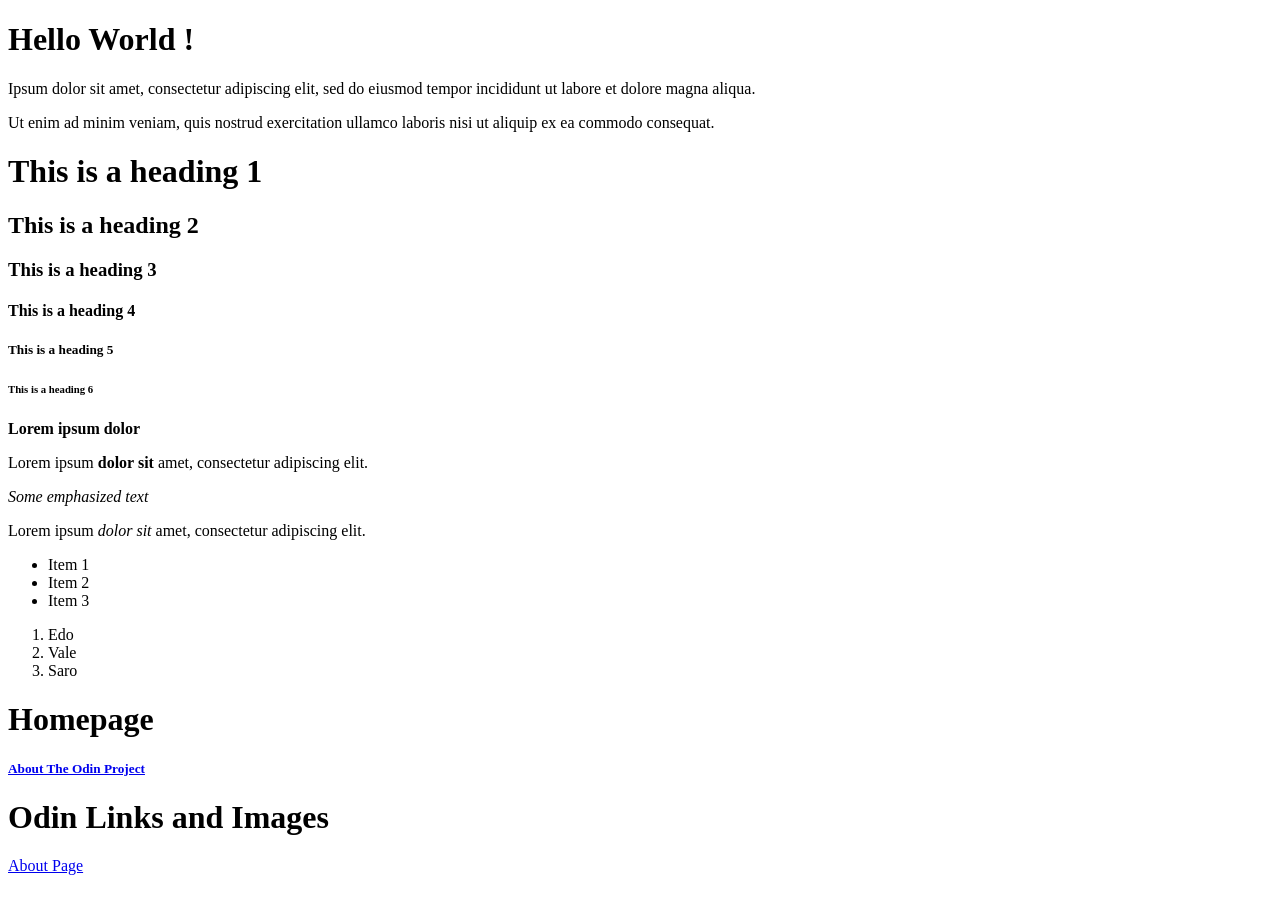
==== html-boilerplate/index.html @ a692bfec "index.html" ====
<!DOCTYPE html>
<html lang="en">   

  <head>
    <meta charset="UTF-8">
    <title>My First Webpage</title>
  </head>
       
   <body>
    <h1>Hello World !</h1>


  <p> Ipsum dolor sit amet, consectetur adipiscing elit, sed do eiusmod tempor
  incididunt ut labore et dolore magna aliqua.</p>

 <p> Ut enim ad minim veniam, quis nostrud exercitation ullamco laboris
  nisi ut aliquip ex ea commodo consequat.
 </p>


 <h1>This is a heading 1</h1>
    <h2>This is a heading 2</h2>
    <h3>This is a heading 3</h3>
    <h4>This is a heading 4</h4>
    <h5>This is a heading 5</h5>
    <h6>This is a heading 6</h6>

    <strong>Lorem ipsum dolor</strong>

    <p>Lorem ipsum <strong>dolor sit</strong> 
     amet, consectetur adipiscing elit.</p>

      <em>Some emphasized text</em>

      <p>Lorem ipsum <em>dolor sit</em> amet,
       consectetur adipiscing elit.</p>

       <!-- I am an html comment -->

       <!-- sono un commento scritto male-->

     <ul>
  <li>Item 1</li>
  <li>Item 2</li>
  <li>Item 3</li>
     </ul>

     <ol>
  <li>Edo</li>
  <li>Vale</li>
  <li>Saro</li>
     </ol>


     <h1>Homepage</h1>
    
     <a href="https://www.theodinproject.com/about"
     target="_blank" rel="noopener noreferrer">

        <h5>About The Odin Project</h5></a>

             <!-- While href specifies the destination link,
                  target specifies where the linked resource will be opened.
                  If it is not present, then, by default,
                  it will take on the _self value which opens the link in the current tab.
                  To open the link in a new tab or window (depends on browser settings)
                  you can set it to _blank as follows: --> 

  <h1>Odin Links and Images</h1>
  </head>

  <body>
    <a href="about.html">
    <p>About Page</p></a>
  </body>

  </body>
  
</html>
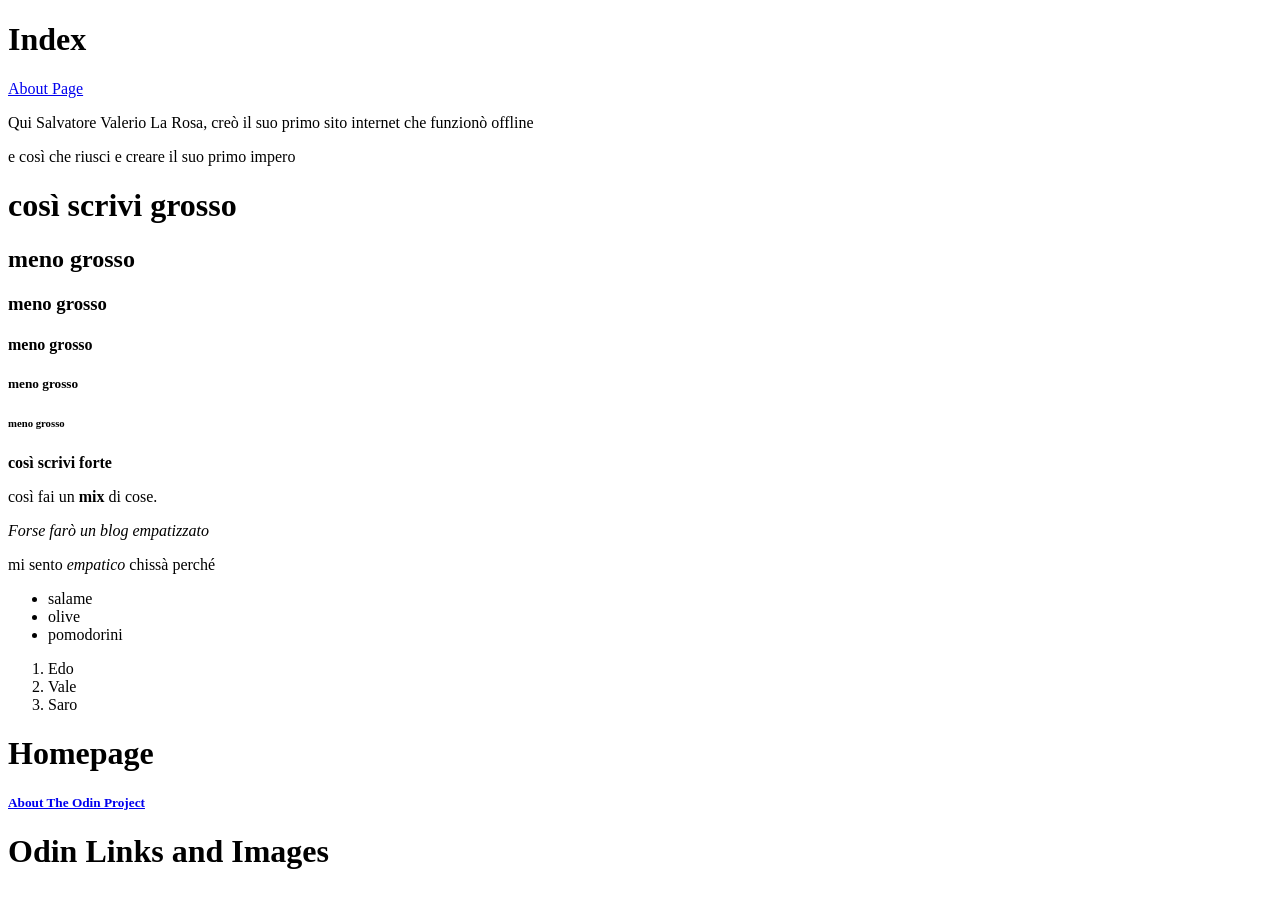
==== commit 2764c335: "html-boilerplate/" ====
--- a/html-boilerplate/index.html
+++ b/html-boilerplate/index.html
@@ -6,43 +6,49 @@
     <title>My First Webpage</title>
   </head>
        
+
+  
+
    <body>
-    <h1>Hello World !</h1>
+    <h1>Index</h1>
 
 
-  <p> Ipsum dolor sit amet, consectetur adipiscing elit, sed do eiusmod tempor
-  incididunt ut labore et dolore magna aliqua.</p>
+  <body>
+    <a href="about.html">
+    <p>About Page</p></a>
+  </body>
 
- <p> Ut enim ad minim veniam, quis nostrud exercitation ullamco laboris
-  nisi ut aliquip ex ea commodo consequat.
+
+  <p> Qui Salvatore Valerio La Rosa, creò il suo primo sito internet che funzionò offline</p>
+
+ <p> e così che riusci e creare il suo primo impero
  </p>
 
 
- <h1>This is a heading 1</h1>
-    <h2>This is a heading 2</h2>
-    <h3>This is a heading 3</h3>
-    <h4>This is a heading 4</h4>
-    <h5>This is a heading 5</h5>
-    <h6>This is a heading 6</h6>
+ <h1>così scrivi grosso</h1>
+    <h2>meno grosso</h2>
+    <h3>meno grosso</h3>
+    <h4>meno grosso</h4>
+    <h5>meno grosso</h5>
+    <h6>meno grosso</h6>
 
-    <strong>Lorem ipsum dolor</strong>
+    <strong>così scrivi forte</strong>
 
-    <p>Lorem ipsum <strong>dolor sit</strong> 
-     amet, consectetur adipiscing elit.</p>
+    <p>così fai un <strong>mix</strong> 
+     di cose.</p>
 
-      <em>Some emphasized text</em>
+      <em>Forse farò un blog empatizzato</em>
 
-      <p>Lorem ipsum <em>dolor sit</em> amet,
-       consectetur adipiscing elit.</p>
+      <p>mi sento <em>empatico</em> chissà perché</p>
 
        <!-- I am an html comment -->
 
        <!-- sono un commento scritto male-->
 
      <ul>
-  <li>Item 1</li>
-  <li>Item 2</li>
-  <li>Item 3</li>
+  <li>salame</li>
+  <li>olive</li>
+  <li>pomodorini</li>
      </ul>
 
      <ol>
@@ -69,10 +75,6 @@
   <h1>Odin Links and Images</h1>
   </head>
 
-  <body>
-    <a href="about.html">
-    <p>About Page</p></a>
-  </body>
 
   </body>
   
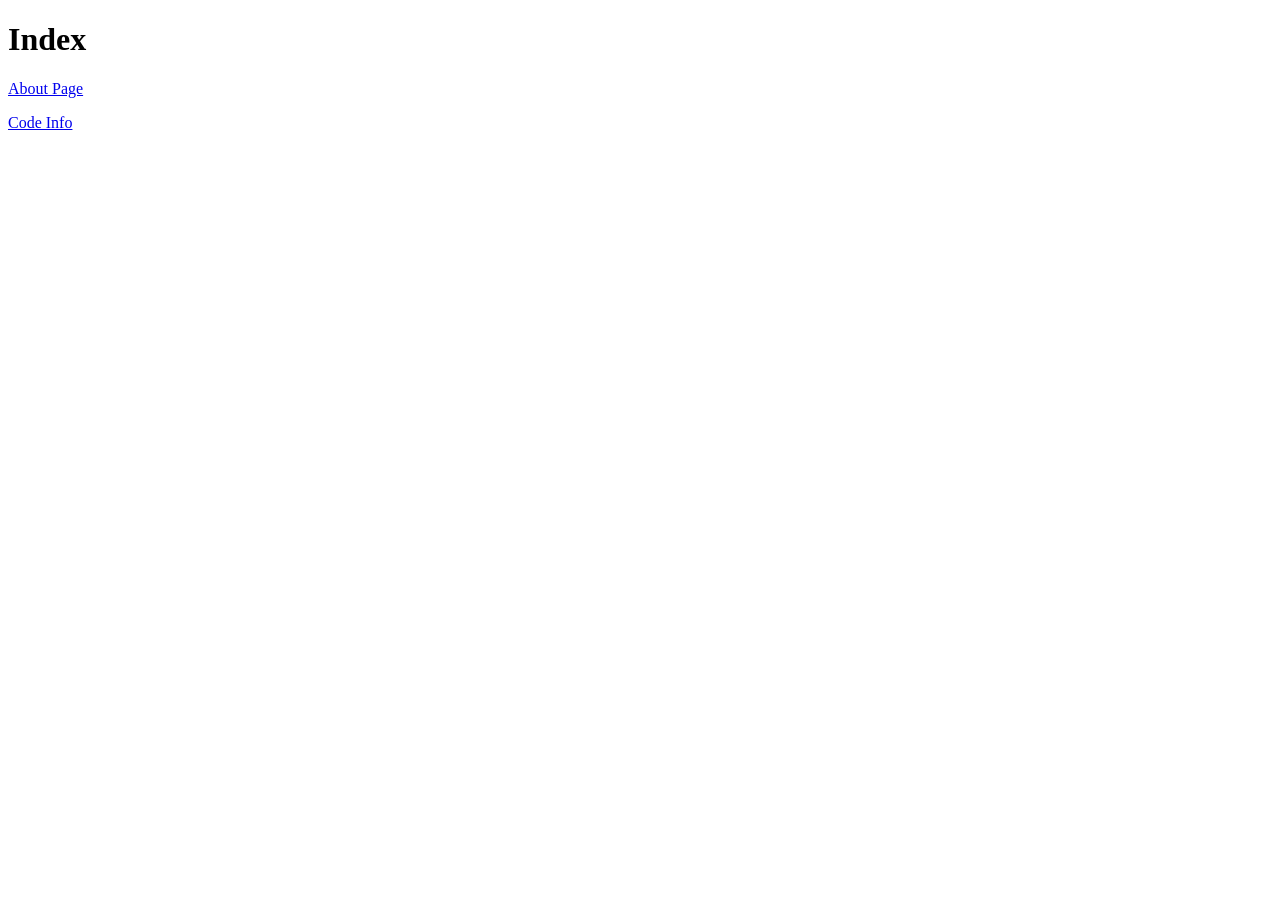
==== commit 5a277fc8: "adding link system" ====
--- a/html-boilerplate/index.html
+++ b/html-boilerplate/index.html
@@ -9,73 +9,25 @@
 
   
 
-   <body>
+<body>
     <h1>Index</h1>
 
 
   <body>
     <a href="about.html">
     <p>About Page</p></a>
+
+     <a href="html.tutorial.html">
+    <p>Code Info</p></a>
   </body>
 
 
-  <p> Qui Salvatore Valerio La Rosa, creò il suo primo sito internet che funzionò offline</p>
-
- <p> e così che riusci e creare il suo primo impero
- </p>
 
 
- <h1>così scrivi grosso</h1>
-    <h2>meno grosso</h2>
-    <h3>meno grosso</h3>
-    <h4>meno grosso</h4>
-    <h5>meno grosso</h5>
-    <h6>meno grosso</h6>
 
-    <strong>così scrivi forte</strong>
-
-    <p>così fai un <strong>mix</strong> 
-     di cose.</p>
-
-      <em>Forse farò un blog empatizzato</em>
-
-      <p>mi sento <em>empatico</em> chissà perché</p>
-
-       <!-- I am an html comment -->
-
-       <!-- sono un commento scritto male-->
-
-     <ul>
-  <li>salame</li>
-  <li>olive</li>
-  <li>pomodorini</li>
-     </ul>
-
-     <ol>
-  <li>Edo</li>
-  <li>Vale</li>
-  <li>Saro</li>
-     </ol>
-
-
-     <h1>Homepage</h1>
-    
-     <a href="https://www.theodinproject.com/about"
-     target="_blank" rel="noopener noreferrer">
-
-        <h5>About The Odin Project</h5></a>
-
-             <!-- While href specifies the destination link,
-                  target specifies where the linked resource will be opened.
-                  If it is not present, then, by default,
-                  it will take on the _self value which opens the link in the current tab.
-                  To open the link in a new tab or window (depends on browser settings)
-                  you can set it to _blank as follows: --> 
-
-  <h1>Odin Links and Images</h1>
   </head>
 
 
-  </body>
+</body>
   
 </html>
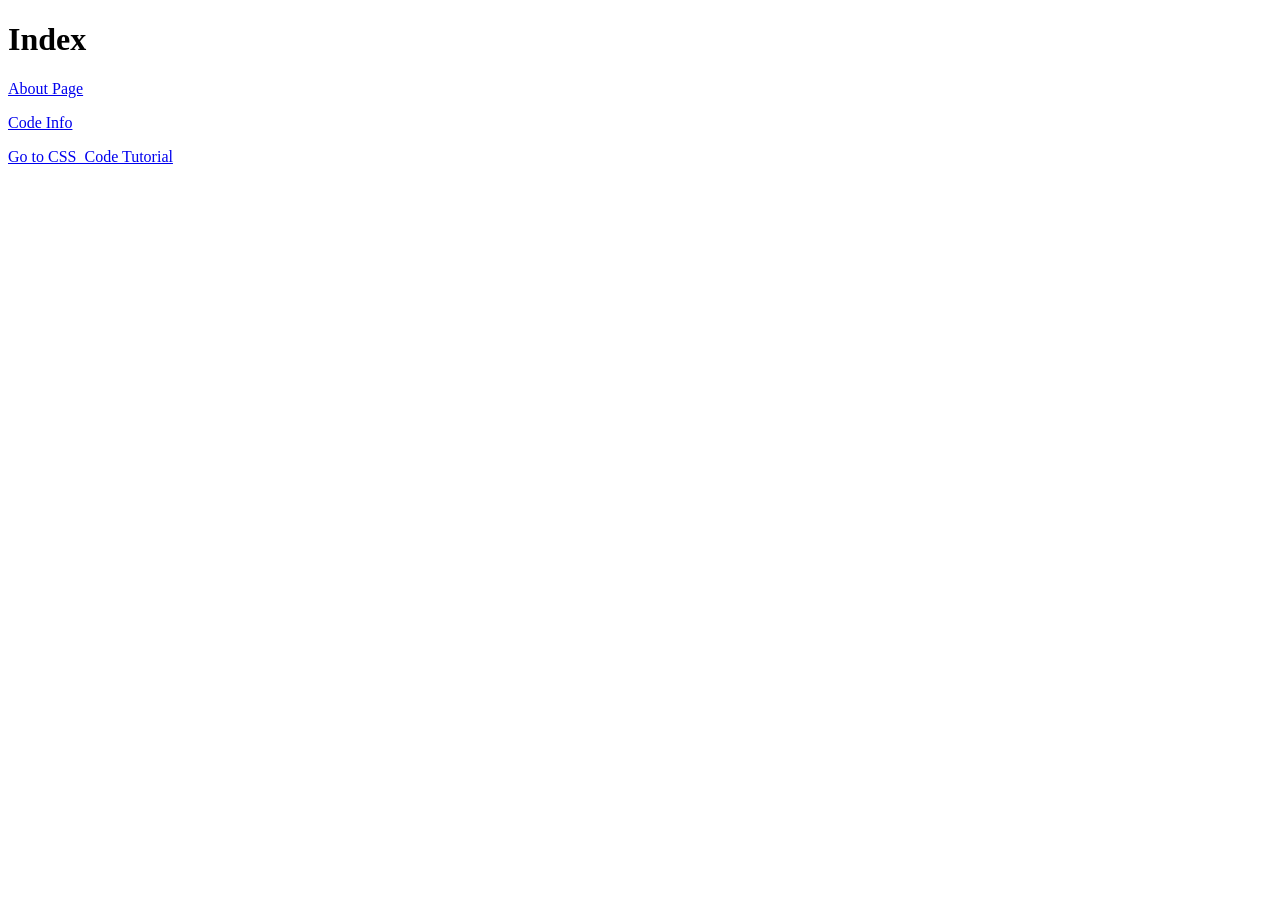
==== commit 81cbad77: "idk i made stuff in css" ====
--- a/html-boilerplate/index.html
+++ b/html-boilerplate/index.html
@@ -4,6 +4,12 @@
   <head>
     <meta charset="UTF-8">
     <title>My First Webpage</title>
+     <link rel="stylesheet" href="styles.css">
+ 
+   <!-- index.html -->
+
+
+
   </head>
        
 
@@ -19,6 +25,9 @@
 
      <a href="html.tutorial.html">
     <p>Code Info</p></a>
+
+     <a href="CSS_Code.html">
+    <p>Go to CSS_Code Tutorial</p></a>
   </body>
 
 
--- a/html-boilerplate/styles.css
+++ b/html-boilerplate/styles.css
@@ -0,0 +1,40 @@
+div {
+  color: purple;
+}
+
+.alert-text {
+  color: rgb(255, 0, 187);
+}
+
+#title {
+  background-color: rgba(42, 47, 49, 0.214);
+}
+
+#preview {
+  background-color: rgba(82, 183, 220, 0.214);
+}
+
+.read {
+  color: white;
+  background-color: black;
+  /* several unique declarations */
+}
+
+.unread {
+  color: white;
+  background-color: black;
+  /* several unique declarations */
+}
+
+.subsection.header {
+  color: red;
+}
+
+.subsection#preview {
+  color: blue;
+}
+
+
+.ancestor .contents {
+  color:rgb(238, 152, 47)/* some declarations */
+}
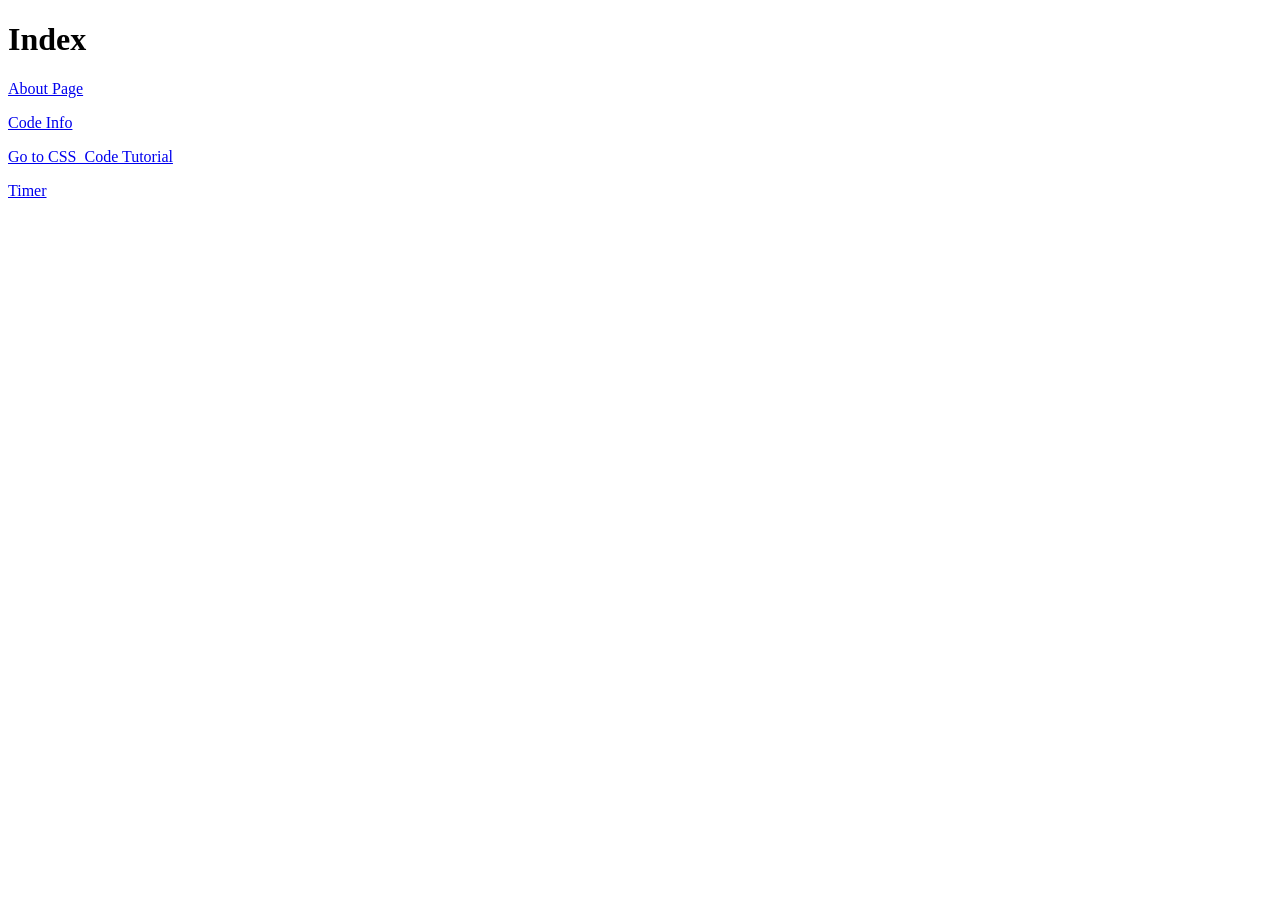
==== commit 64062b6a: "adding pomodoro timer" ====
--- a/html-boilerplate/index.html
+++ b/html-boilerplate/index.html
@@ -28,6 +28,9 @@
 
      <a href="CSS_Code.html">
     <p>Go to CSS_Code Tutorial</p></a>
+
+    <a href="timer.html">
+    <p>Timer</p></a>
   </body>
 
 
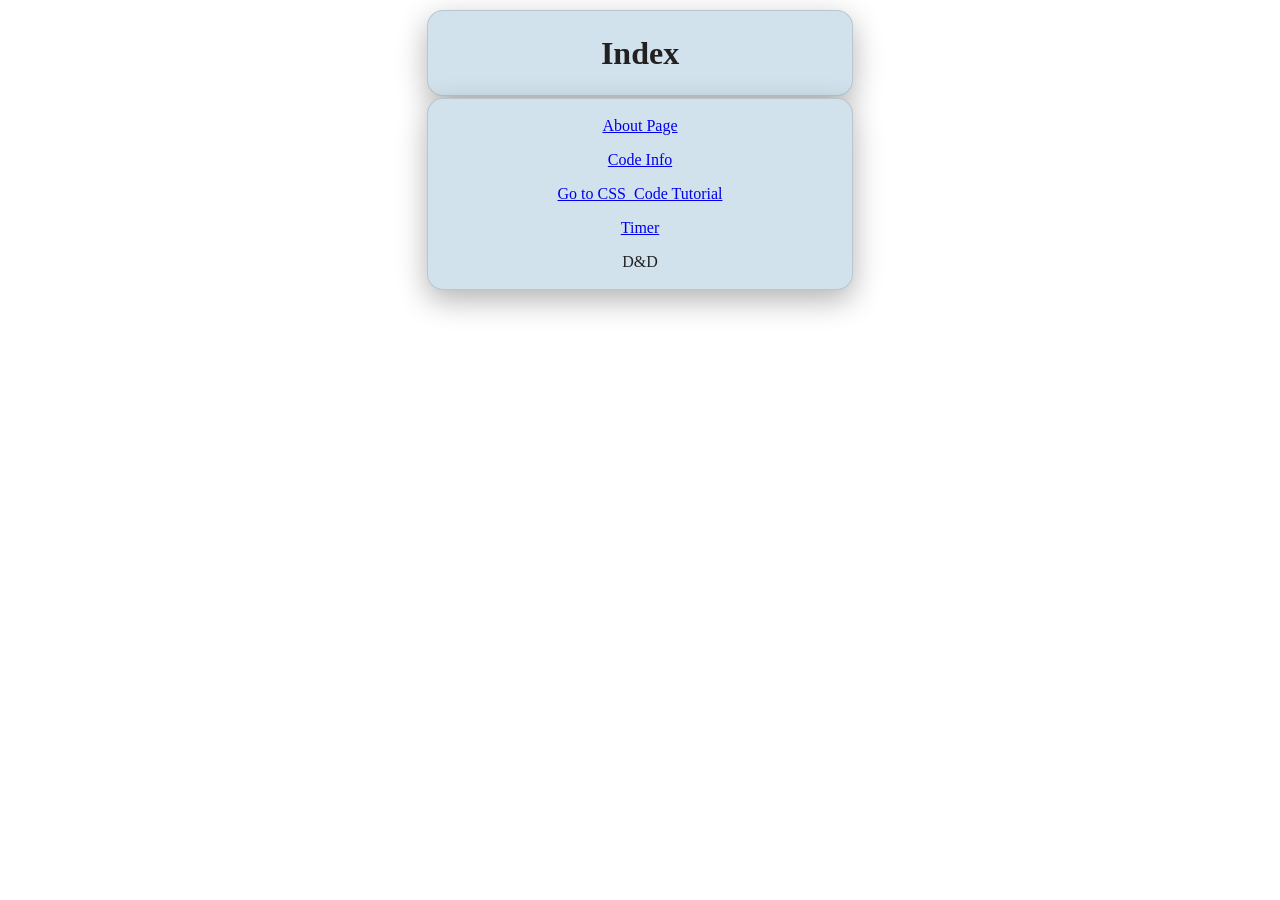
==== commit a9aa9d82: "idk i been doing stuff" ====
--- a/html-boilerplate/index.html
+++ b/html-boilerplate/index.html
@@ -15,11 +15,15 @@
 
   
 
-<body>
-    <h1>Index</h1>
+<centertop>
+    
+  <div id = "box">  <h1> Index </h1> </div>
+   
+</centertop>
 
+  <center>
+    <div id = "box">
 
-  <body>
     <a href="about.html">
     <p>About Page</p></a>
 
@@ -31,15 +35,19 @@
 
     <a href="timer.html">
     <p>Timer</p></a>
-  </body>
+
+    <a href="dnd_sample_page.html"></a>
+    <p>D&D</p>
+
+    </div id = "box">
+  </center>
 
 
 
 
 
-  </head>
+  
 
 
-</body>
+
   
-</html>
--- a/html-boilerplate/styles.css
+++ b/html-boilerplate/styles.css
@@ -1,12 +1,12 @@
 div {
-  color: purple;
+  color: rgb(34, 32, 32);
 }
 
 .alert-text {
   color: rgb(255, 0, 187);
 }
 
-#title {
+.title {
   background-color: rgba(42, 47, 49, 0.214);
 }
 
@@ -37,4 +37,46 @@
 
 .ancestor .contents {
   color:rgb(238, 152, 47)/* some declarations */
+}
+
+#box
+{
+  background: rgb(209, 226, 236);
+  width: min(420px, 92vw);
+  padding: 2px;
+  border: 1px solid rgba(0,0,0,.12);
+  border-radius: 16px;
+  box-shadow: 0 10px 30px rgba(0, 0, 0, 0.305);
+  text-align: center;
+}
+
+
+
+centertop {
+  min-height: 10vh;
+  display: flex;
+  justify-content: center;
+  align-items: center;
+}
+
+center {
+  min-height: 20vh;
+  display: flex;
+  justify-content: center;
+  align-items: center;
+}
+
+textcenter {
+
+  text-align: center;
+
+}
+
+textpaddingleft {
+
+  padding-left: px 100;
+}
+
+newbody {
+  margin : px 20
 }
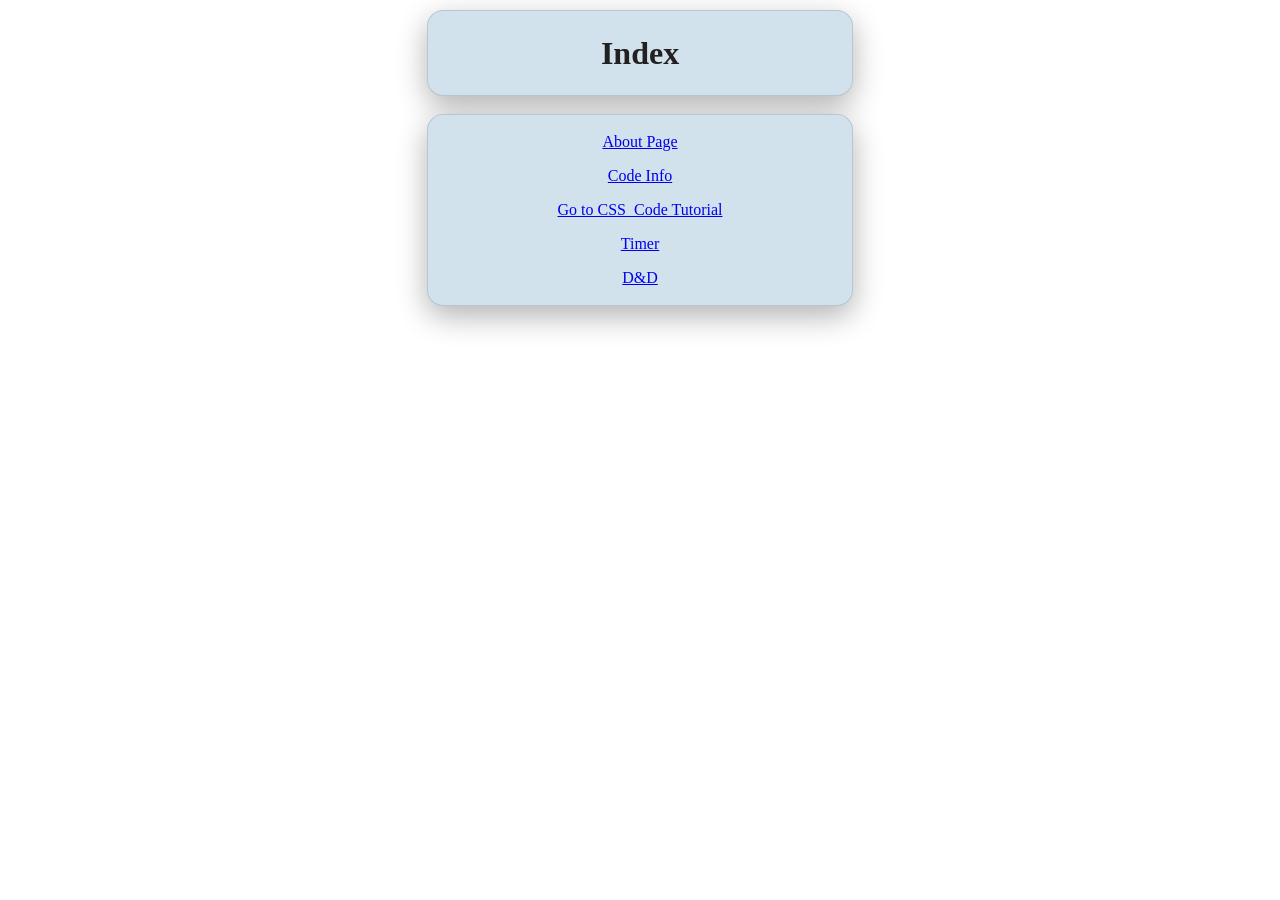
==== commit 6067e7b3: "everything i done this days" ====
--- a/html-boilerplate/index.html
+++ b/html-boilerplate/index.html
@@ -5,6 +5,8 @@
     <meta charset="UTF-8">
     <title>My First Webpage</title>
      <link rel="stylesheet" href="styles.css">
+     <meta http-equiv="X-UA-Compatible" content="IE=edge">
+    <meta name="viewport" content="width=device-width, initial-scale=1.0">
  
    <!-- index.html -->
 
@@ -18,8 +20,12 @@
 <centertop>
     
   <div id = "box">  <h1> Index </h1> </div>
+  <p> </p>
    
 </centertop>
+
+<p> </p>
+
 
   <center>
     <div id = "box">
@@ -36,8 +42,12 @@
     <a href="timer.html">
     <p>Timer</p></a>
 
-    <a href="dnd_sample_page.html"></a>
-    <p>D&D</p>
+    <a href="dnd_sample_page.html">
+      D&D
+    </a>
+
+    <p> </p>
+    
 
     </div id = "box">
   </center>
